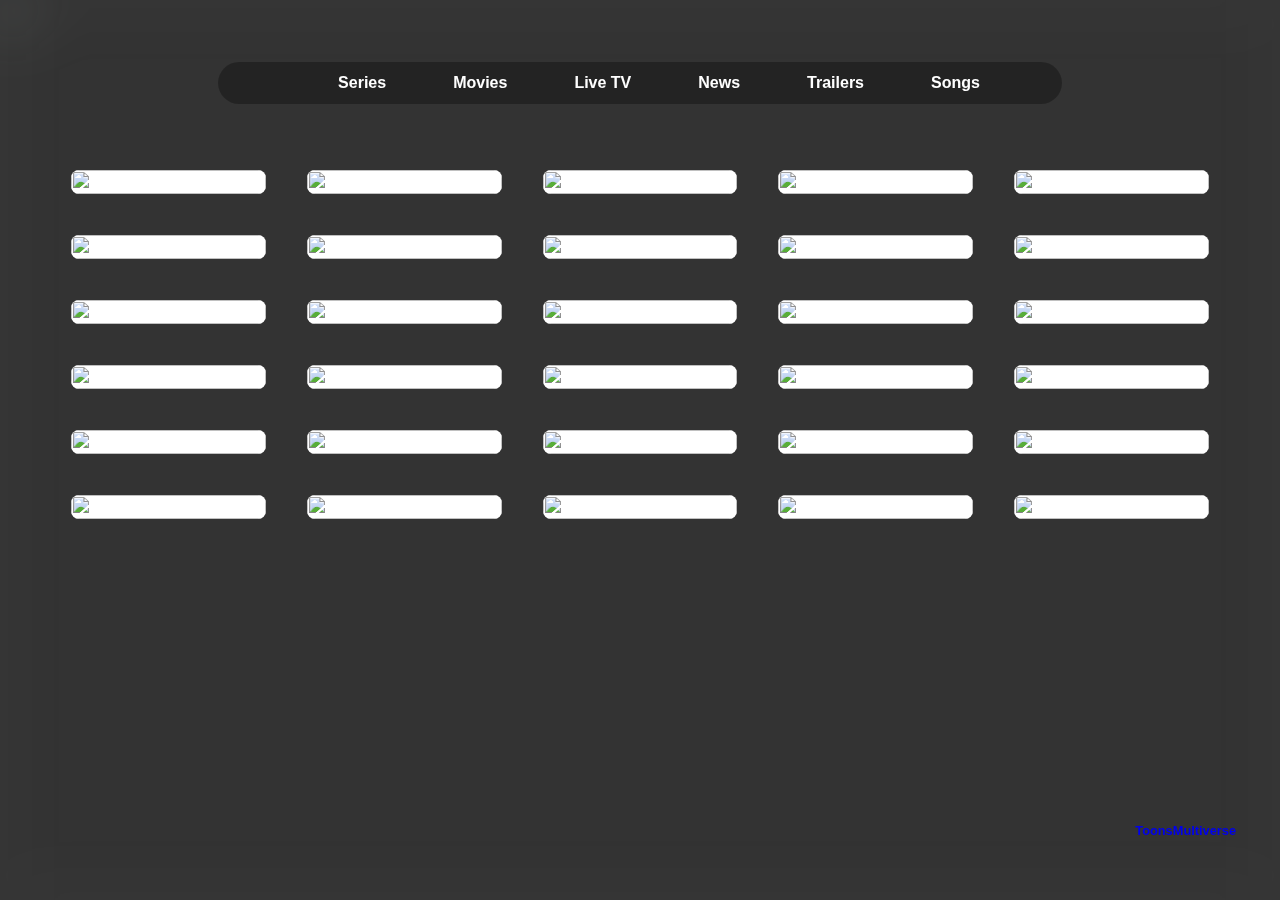
==== Nick Search 2/Search Dark Mode/index.html @ 9dc7f4bf "Dark Light Theme" ====
<!DOCTYPE html>
<html lang="en">
  <head>
    <meta charset="UTF-8" />
      <title>Nick | Toons</title>
    <meta http-equiv="X-UA-Compatible" content="IE=edge" />
    <meta name="viewport" content="width=device-width, initial-scale=1.0" />
    <link rel="icon" href="./imgs/icon.png" type="image/x-icon" />
    <link rel="stylesheet" href="./Styles/main.css" />
    <link rel="stylesheet" href="./Styles/glider.min.css" />
    <link rel="stylesheet" href="./Styles/data.css" />

    <script
      src="https://kit.fontawesome.com/d591cda822.js"
      crossorigin="anonymous"
    ></script>
    <script
      src="https://unpkg.com/shufflejs@5"
      crossorigin="anonymous"
    ></script>
  </head>
  <body>
    <div class="backdrop"></div>
    <header>
      <nav class="main-nav">
        <div class="nav-content">
          <a href="/" id="main-logo"></a>
        </div>
        <div class="menu-container">
          <ul class="menu-bar" id="menu-bar" data-theme="light_theme">
            <li>
              <img
                src="https://www.nicepng.com/png/full/115-1153942_white-home-icon-png-white-home-logo-transparent.png"
              />
            </li>
            <li>
              <img
                src="https://www.iconsdb.com/icons/preview/white/tv-xxl.png"
                style="padding-bottom: 1px"
              />Series
            </li>
            <li>
              <img
                src="https://www.iconsdb.com/icons/preview/white/popcorn-xxl.png"
              />Movies
            </li>
            <li>
              <img
                src="https://icon-library.com/images/three-bar-menu-icon/three-bar-menu-icon-3.jpg"
              />Live TV
            </li>
            <li>
              <img
                src="https://www.iconsdb.com/icons/preview/white/newspaper-xxl.png"
              />News
            </li>
            <li>
              <img
                src="https://upload.wikimedia.org/wikipedia/commons/thumb/5/5f/Movie_icon.svg/1024px-Movie_icon.svg.png"
              />Trailers
            </li>
            <li>
              <img
                src="https://www.iconsdb.com/icons/preview/white/music-2-xxl.png"
              />Songs
            </li>
            <li class="search-li">
              <svg
                class="svg-inline--fa fa-magnifying-glass"
                aria-hidden="true"
                focusable="false"
                data-prefix="fas"
                data-icon="magnifying-glass"
                role="img"
                xmlns="http://www.w3.org/2000/svg"
                viewBox="0 0 512 512"
                data-fa-i2svg=""
              >
                <path
                  fill="currentColor"
                  d="M500.3 443.7l-119.7-119.7c27.22-40.41 40.65-90.9 33.46-144.7C401.8 87.79 326.8 13.32 235.2 1.723C99.01-15.51-15.51 99.01 1.724 235.2c11.6 91.64 86.08 166.7 177.6 178.9c53.8 7.189 104.3-6.236 144.7-33.46l119.7 119.7c15.62 15.62 40.95 15.62 56.57 0C515.9 484.7 515.9 459.3 500.3 443.7zM79.1 208c0-70.58 57.42-128 128-128s128 57.42 128 128c0 70.58-57.42 128-128 128S79.1 278.6 79.1 208z"
                ></path>
              </svg>
            </li>
            <li class="searchbox">
              <input
                class="searchtext"
                type="text"
                placeholder="type to search..."
                text-align="center"
              />
            </li>
          </ul>
        </div>
      </nav>
    </header>

    <!--------------------- video----------------------------->

    <div class="playback">
      <!-- <video
        id="videobcg"
        width="100%"
        height="100%"
        muted
        loop
        preload="metadata"
        autoplay
        src="Videos/hom.mp4"
      ></video> -->
      <img
        src="https://images.unsplash.com/photo-1554176259-aa961fc32671?ixlib=rb-1.2.1&ixid=MnwxMjA3fDB8MHxzZWFyY2h8M3x8ZGFyayUyMG1vdW50YWlufGVufDB8fDB8fA%3D%3D&w=1000&q=80"
        alt=""
      />
    </div>
    <!-- <div class="playback-content"></div> -->

    <main>
      <div class="slides">
        <section id="nick" class="cont">
          <div class="glider-contain">
            <div class="glider"></div>
          </div>
        </section>
      </div>


    </main>
    <footer>
      <a href="https://www.instagram.com/toonsmultiverse/" target="_blank">
      <button class="sign-in_btn">
        <p id="signin-btn_text">
          <i class="fab fa-instagram insta"></i>
          ToonsMultiverse
        </p>
      </button>
      </a>
      <script src="./Scripts/glider.min.js"></script>
      <script src="./Scripts/data.js"></script>
      <script src="https://ajax.googleapis.com/ajax/libs/jquery/3.5.1/jquery.min.js"></script>
      <script
        src="https://unpkg.com/tilt.js@1.2.1/dest/tilt.jquery.min.js"
        crossorigin="anonymous"
      ></script>
      <script src="./Scripts/index.js"></script>
    </footer>

    <!--------------------- Footer ----------------------------->
  </body>
</html>
---- Nick Search 2/Search Dark Mode/Styles/main.css ----
* {
  box-sizing: border-box;
}

body {
  margin: 0;
  padding: 0;
  font-family: -apple-system, BlinkMacSystemFont, "Segoe UI", Roboto, Oxygen,
    Ubuntu, Cantarell, "Open Sans", "Helvetica Neue", sans-serif;
}

body::-webkit-scrollbar {
  width: 0.3rem;
}

body::-webkit-scrollbar-thumb {
  background-color: rgb(169, 169, 169);
  border-radius: 0.5rem;
}

/* ####################### NavBar ###################### */

.main-nav {
  width: 100%;
  height: 3.25rem;
  position: absolute;
  z-index: 50;
  top: 0;
  left: 0;
}

.nav-content {
  width: 95%;
  margin: auto;
  display: flex;
  justify-content: space-between;
  align-items: center;
  height: 3.25rem;
}

.menu-container {
  width: 95%;
  margin: auto;
  display: flex;
  justify-content: center;
  align-items: center;
  top: 50px;
}

.menu-container img{
  height: 20px;
  width: 20px;
}



#main-logo {
  height: 150px;
  width: 150px;
  margin-top: 50px;
  background-image: url(../imgs/Toonsmultiverse.png);
  background-repeat: no-repeat;
  background-position: center;
  background-size: contain;
  display: block;
}

.menu-bar {
  border-radius: 25px;
  height: -webkit-fit-content;
  height: -moz-fit-content;
  height: fit-content;
  display: inline-flex;
  -webkit-backdrop-filter: blur(10px);
  backdrop-filter: blur(10px);
  align-items: center;
  padding: 0 10px;
  margin: 50px 0 0 0;
  margin-top: 10px;
  vertical-align: middle;
}


.menu-bar li {
  list-style: none;
  font-family: sans-serif;
  font-weight: bold;
  padding: 12px 16px;
  margin: 0 8px;
  position: relative;
  cursor: pointer;
  white-space: nowrap;
}

.menu-bar li::before {
  content: " ";
  position: absolute;
  top: 0;
  left: 0;
  height: 100%;
  width: 100%;
  z-index: -1;
  transition: 0.2s;
  border-radius: 20px;
}

ul.menu-bar li img {
  width: 14px;
    height: 14px;
    margin: 0 5px -1px 0;
}
/* light or dark mode*/
/* Primary theme colors */
.menu-bar[data-theme='light_theme'] {
	--color: #000000;
	--bg-color: rgb(235, 231, 233, 0.8);

    --list-color: rgb(130, 130, 130, 0.9);
    --list-hover-color: #000000;
    --image-invert: invert(50%);
    --image-hover-invert: invert(100%);
    --sign-in-bg-color: rgba(255, 255, 255, 0.5);
    --sign-in-color: rgba(0, 0, 0, .6);
    --sign-in-hover-bg-color: rgba(255, 255, 255, 0.6);
    --sign-in-hover-color: #000000;
  }
  .menu-bar[data-theme='dark_theme'] {
	--color: #fff;
	--bg-color: rgba(0, 0, 0, 0.3);

    --list-color: #ffffff;
    --list-hover-color: gray;
    --image-invert: none;
    --image-hover-invert: none;
    --sign-in-bg-color: rgba(0, 0, 0, 0.3);
    --sign-in-color: white;
    --sign-in-hover-bg-color: rgba(0, 0, 0, 0.5);
    --sign-in-hover-color: white;
  }

.menu-bar {
  background-color: var(--bg-color);
}
.menu-bar li {
    color: var(--list-color);
  }
  
  .menu-bar li:hover {
    color: var(--list-hover-color);
  }
  
  .menu-bar li:hover img {
    filter: invert(50%);
  }
  
  .menu-bar li img {
    filter: var(--image-invert);
  }
  
  .menu-bar li:hover img {
    filter: var(--image-hover-invert);
  }
  
  input.searchtext{
    color: var(--color)
  }
  
  .sign-in_btn {
    background: var(--sign-in-bg-color);
    color: var(--sign-in-color);
  }
  
  .sign-in_btn:hover {
    background: var(--sign-in-hover-bg-color);
    color: var(--sign-in-hover-color);
  }
/* light or dark mode*/



.slides {
  margin: 7em 0;
}

.sign-in_btn {
  cursor: pointer;
  border: none;
  border-radius: 0.4rem;
  font-size: 0.8rem;
  position: fixed;
  right: 30px;
  bottom: 55px;
}


svg.svg-inline--fa.fa-instagram.insta {
  vertical-align: middle !important;
  margin-bottom: 1px;
}

#signin-btn_text {
  margin: 0.2rem;
  padding: 0.2rem 0.3rem;
  font-weight: bold;
}

.searchbtn {
  color: white;
  /* float: right;
  width: 40px;
  height: 40px;
  border-radius: 50%;
  background-color: transparent;
  display: flex;
  justify-content: center;
  align-items: center; */
  transition: 0.4s;
}

input.searchtext {
  width: 100%;
  border: none;
  background: none;
  outline: none;
  float: left;
  padding: 0;
  font-size: 16px;
  transition: 0.4s;
}

li.searchbox {
  width: 750px;
  flex-basis: 100%;
  display: none;
}

/* ####################### Video Div ###################### */
.playback {
  height: auto;
  position: relative;
}

.playback video {
  object-fit: cover;
  width: 100vw;
  height: 100vh;
  position: fixed;
  top: 0;
  left: 0;
  filter: blur(30px);
}

.playback img {
  object-fit: cover;
  width: 100vw;
  height: 100vh;
  position: fixed;
  top: 0;
  left: 0;
  filter: blur(30px);
}

.playback-content {
  width: 98%;
  height: 100%;
  margin: 10em auto;
  display: flex;
  flex-direction: column;
  justify-content: flex-end;
  padding-bottom: 0.2rem;
}

/* ####################### Device Info Container ###################### */
#devices-info_container {
  width: 100%;
  margin-top: 4rem;
  background: black;
  display: flex;
  justify-content: center;
}

.devices-info {
  width: 50%;
  margin-top: 4rem;
  margin-bottom: 2rem;
  display: flex;
  flex-direction: column;
  align-items: center;
  justify-content: center;
  text-align: center;
  color: white;
  word-break: break-word;
}

.tv-logo {
  width: 65px;
  height: 65px;
}

.tv-logo img {
  width: 100%;
  height: 100%;
  object-fit: cover;
}

.devices-heading {
  font-size: 2.7rem;
  font-weight: 700;
  margin: 1.3rem 0 0 0;
  user-select: none;
}

.devices-subheading {
  font-size: 1.25rem;
  font-weight: 500;
  margin: 1.3rem 0;
  padding: 0;
  user-select: none;
}

.devices {
  margin: 0.8rem 0;
  display: grid;
  grid-template: 6.75rem / repeat(5, 1fr);
  column-gap: 0.5rem;
}

.device img {
  width: 70%;
  object-fit: cover;
}

.dev-cat {
  margin: 0.2rem 0;
  font-size: 0.95rem;
  font-weight: 600;
  user-select: none;
}

.devices-info a {
  text-decoration: none;
  color: #409cff;
}

.dev-info {
  font-size: 1.5rem;
  font-weight: 600;
  user-select: none;
}

.dev-info,
.dev-setup,
.dev-compt {
  margin: 0.2rem 0;
}

.compt-devices {
  margin: 1rem 0;
  display: grid;
  grid-template: auto / repeat(3, 1fr);
  column-gap: 4rem;
}

.compt-devices img {
  width: 80%;
  object-fit: cover;
}

.dev-list {
  list-style: none;
  padding: 0;
  margin: 0;
  color: rgba(255, 255, 255, 0.6);
  font-size: 0.95rem;
  font-weight: 600;
}

.avail {
  font-size: 0.7rem;
  user-select: none;
}


#nick .glider {
  padding: 50px;
  width: 100%;
  display: grid;
  grid-template-columns: repeat(5, 1fr);
  grid-gap: 25px;
}

#nick .card {
  margin: 0.5rem;
  border-radius: 0.5rem;
  perspective: 800px;
  position: relative;
  transform-style: preserve-3d;
  background-color: white;
  transition: box-shadow, transform;
  transition-duration: 0.1s;
  transition-timing-function: cubic-bezier(0.62, 0.28, 0.57, 0.91);
  cursor: pointer;
  overflow: hidden;
  max-height: 110px;
}

input:hover + .underline,
input:focus + .underline {
  transform: scale(1);
}

/* a.card:hover {
  -webkit-transition: all 200ms ease-in;
  -ms-transition: all 200ms ease-in;
  -moz-transition: all 200ms ease-in;
  transition: all 200ms ease-in;
  box-shadow: 2px 2px 1px 1px rgb(0 0 0 / 80%);
}
 */
---- Nick Search 2/Search Dark Mode/Styles/glider.min.css ----
.glider,
.glider-contain {
  margin: 0 auto;
  position: relative;
}
.glider,
.glider-track {
  transform: translateZ(0);
}
.glider-contain {
  width: 100%;
}
.glider {
  overflow-y: hidden;
  -webkit-overflow-scrolling: touch;
  -ms-overflow-style: none;
}
.glider-track {
  width: 100%;
  margin: 0;
  padding: 0;
  display: flex;
  z-index: 1;
}
.glider.draggable {
  user-select: none;
  cursor: -webkit-grab;
  cursor: grab;
}
.glider.draggable .glider-slide img {
  user-select: none;
  pointer-events: none;
}
.glider.drag {
  cursor: -webkit-grabbing;
  cursor: grabbing;
}
.glider-slide {
  user-select: none;
  justify-content: center;
  align-content: center;
  width: 100%;
  min-width: 150px;
}
.glider-slide img {
  max-width: 100%;
}
.glider::-webkit-scrollbar {
  opacity: 0;
  height: 0;
}

.glider-next.disabled,
.glider-prev.disabled {
  opacity: 0.25;
  color: #666;
  cursor: default;
}
.glider-hide {
  opacity: 0;
}
.glider-dots {
  user-select: none;
  display: flex;
  flex-wrap: wrap;
  justify-content: center;
  margin: 0 auto;
  padding: 0;
}
.glider-dot {
  display: block;
  cursor: pointer;
  color: #ccc;
  border-radius: 999px;
  background: #ccc;
  width: 12px;
  height: 12px;
  margin: 7px;
}
.glider-dot:focus,
.glider-dot:hover {
  background: #ddd;
}
.glider-dot.active {
  background: #a89cc8;
}
@media (max-width: 36em) {
  .glider::-webkit-scrollbar {
    opacity: 1;
    -webkit-appearance: none;
    width: 7px;
    height: 3px;
  }
  .glider::-webkit-scrollbar-thumb {
    opacity: 0;
    border-radius: 99px;
    background-color: rgba(156, 156, 156, 0.25);
    -webkit-box-shadow: 0 0 1px rgba(255, 255, 255, 0.25);
    box-shadow: 0 0 1px rgba(255, 255, 255, 0.25);
  }
}
---- Nick Search 2/Search Dark Mode/Styles/data.css ----
* {
  box-sizing: border-box;
}

body {
  margin: 0;
  padding: 0;
  background: #333333;
}

.cont {
  margin: 1rem auto;
  width: 98%;
}

.card {
  margin: 0.5rem;
  border-radius: 0.5rem;
}

.card-img {
  width: 100%;
  height: 100%;
  border-radius: 0.5rem;
  object-fit: cover;
  transform-style: preserve-3d;
}
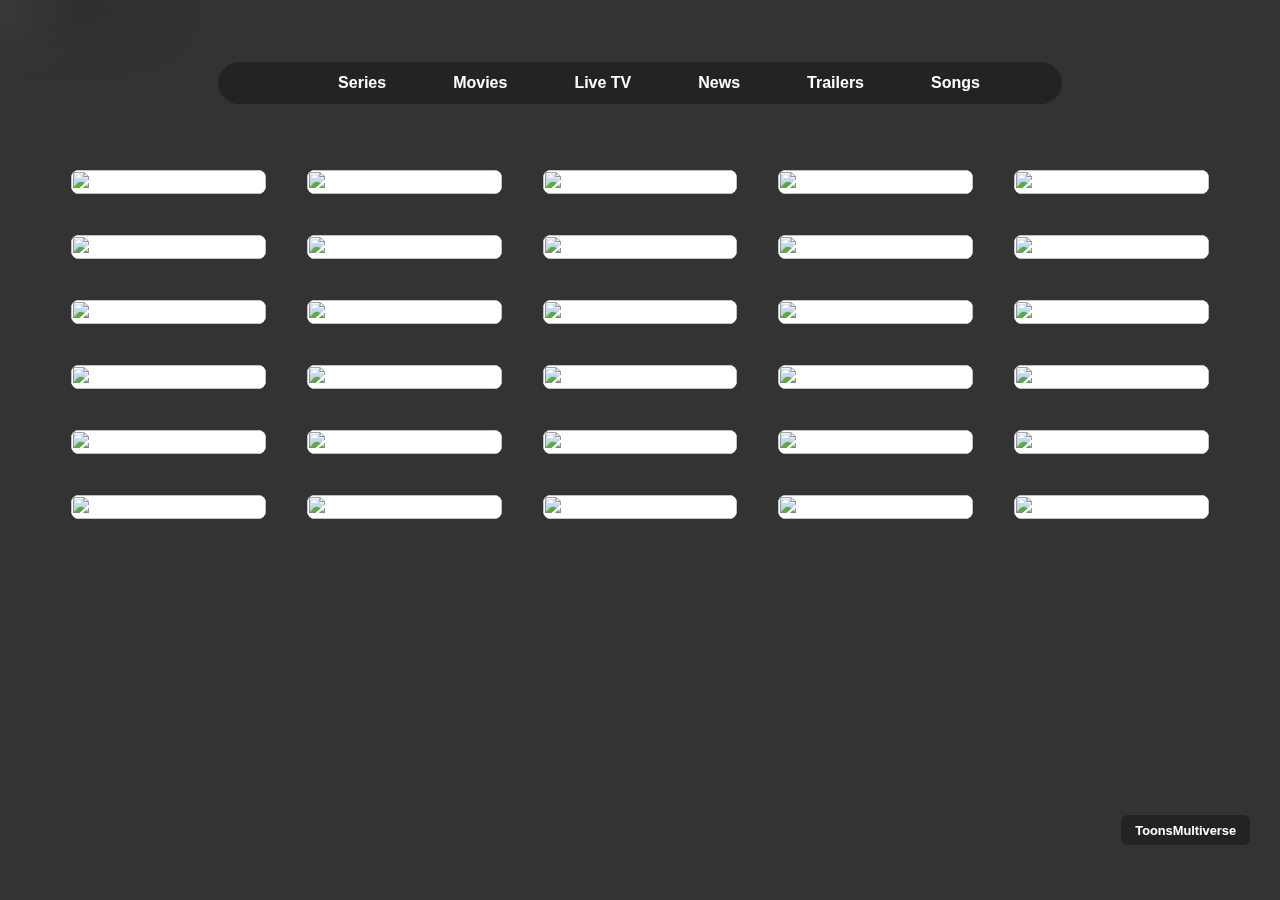
==== commit fcbc4574: "Code Changes" ====
--- a/Nick Search 2/Search Dark Mode/index.html
+++ b/Nick Search 2/Search Dark Mode/index.html
@@ -19,7 +19,7 @@
       crossorigin="anonymous"
     ></script>
   </head>
-  <body>
+  <body class="body-effect" data-theme="light_theme">
     <div class="backdrop"></div>
     <header>
       <nav class="main-nav">
@@ -27,7 +27,7 @@
           <a href="/" id="main-logo"></a>
         </div>
         <div class="menu-container">
-          <ul class="menu-bar" id="menu-bar" data-theme="light_theme">
+          <ul class="menu-bar">
             <li>
               <img
                 src="https://www.nicepng.com/png/full/115-1153942_white-home-icon-png-white-home-logo-transparent.png"
@@ -109,8 +109,8 @@
         src="Videos/hom.mp4"
       ></video> -->
       <img
-        src="https://images.unsplash.com/photo-1554176259-aa961fc32671?ixlib=rb-1.2.1&ixid=MnwxMjA3fDB8MHxzZWFyY2h8M3x8ZGFyayUyMG1vdW50YWlufGVufDB8fDB8fA%3D%3D&w=1000&q=80"
-        alt=""
+      id="back-image"
+      alt="Background Image" src=""
       />
     </div>
     <!-- <div class="playback-content"></div> -->
--- a/Nick Search 2/Search Dark Mode/Styles/main.css
+++ b/Nick Search 2/Search Dark Mode/Styles/main.css
@@ -111,7 +111,7 @@
 }
 /* light or dark mode*/
 /* Primary theme colors */
-.menu-bar[data-theme='light_theme'] {
+.body-effect[data-theme='light_theme'] {
 	--color: #000000;
 	--bg-color: rgb(235, 231, 233, 0.8);
 
@@ -124,7 +124,7 @@
     --sign-in-hover-bg-color: rgba(255, 255, 255, 0.6);
     --sign-in-hover-color: #000000;
   }
-  .menu-bar[data-theme='dark_theme'] {
+  .body-effect[data-theme='dark_theme'] {
 	--color: #fff;
 	--bg-color: rgba(0, 0, 0, 0.3);
 
